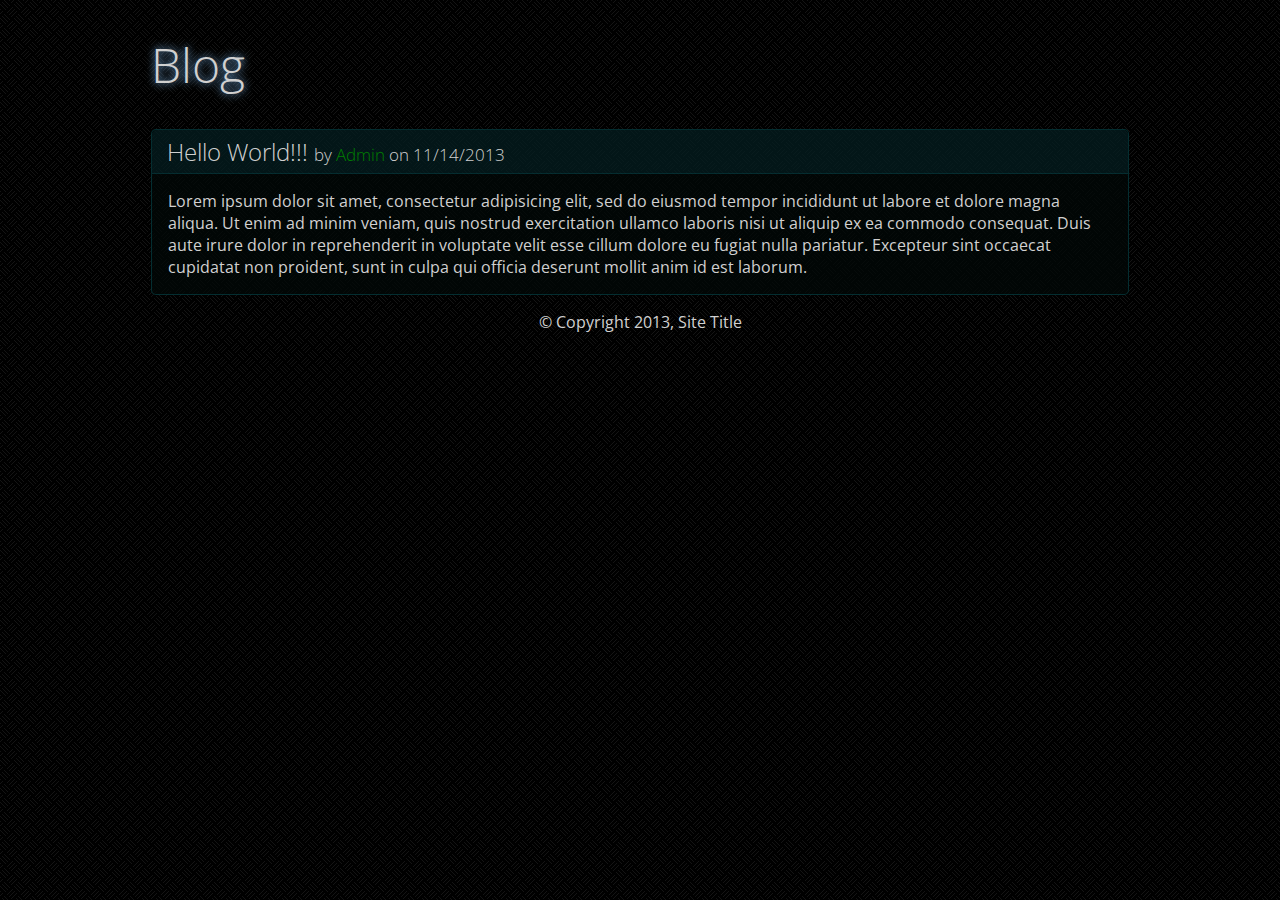
==== HTML/blog.html @ 29417994 "lisatud blogi leht" ====
<!DOCTYPE html>
    <head>
        <meta charset="utf-8">
        <meta http-equiv="X-UA-Compatible" content="IE=edge">
        <title>board title</title>
        <meta name="description" content="">
        <meta name="viewport" content="width=device-width, initial-scale=1">


        <link rel="stylesheet" href="css/normalize.css">
        <link rel="stylesheet" href="css/blog.css">
    </head>
    <body>
        <div id="page-container">
        <header id="page-header">
            <h1>Blog</h1>
        </header>
        
        <div class="blue-box">
            <h2>Hello World!!! <span class="article-meta">by <span class="article-author">Admin</span> on 11/14/2013</span></h2>
            <div class="blue-box-inner">
                Lorem ipsum dolor sit amet, consectetur adipisicing elit, sed do eiusmod
                tempor incididunt ut labore et dolore magna aliqua. Ut enim ad minim veniam,
                quis nostrud exercitation ullamco laboris nisi ut aliquip ex ea commodo
                consequat. Duis aute irure dolor in reprehenderit in voluptate velit esse
                cillum dolore eu fugiat nulla pariatur. Excepteur sint occaecat cupidatat non
                proident, sunt in culpa qui officia deserunt mollit anim id est laborum.
            </div>
        </div>
        






        <footer id="page-footer">© Copyright 2013, Site Title</footer>
        </div>


        <script src="//ajax.googleapis.com/ajax/libs/jquery/1.10.2/jquery.min.js"></script>
        <script>window.jQuery || document.write('<script src="js/vendor/jquery-1.10.2.min.js"><\/script>')</script>
        <script src="js/plugins.js"></script>
        <script src="js/main.js"></script>

        <!-- Google Analytics: change UA-XXXXX-X to be your site's ID. -->
        <script>
            (function(b,o,i,l,e,r){b.GoogleAnalyticsObject=l;b[l]||(b[l]=
            function(){(b[l].q=b[l].q||[]).push(arguments)});b[l].l=+new Date;
            e=o.createElement(i);r=o.getElementsByTagName(i)[0];
            e.src='//www.google-analytics.com/analytics.js';
            r.parentNode.insertBefore(e,r)}(window,document,'script','ga'));
            ga('create','UA-XXXXX-X');ga('send','pageview');
        </script>
    </body>
</html>
---- HTML/css/blog.css ----
@import url(http://fonts.googleapis.com/css?family=Open+Sans:400,300);

html {
	/*background-image: radial-gradient(ellipse farthest-corner at center top, #CFFFDF 0%, #0086C4 100%);*/
	background-image: url('simple_dashed.png');
	height: 100%;
}

* {
	font-family: 'Open Sans', sans-serif;
	color: #d0d0d0;
}

a {
	text-decoration: none;
}

#page-container {
	max-width: 978px;
	margin: 0 auto;
}

#page-header h1{
	font-size: 3em;
	font-weight: 300;
	text-shadow: 0 0 8px #85C4FF;
	transition: all 1s ease;
}

#page-header h1:hover{
    text-shadow: 0 0 10px #FF1160;
}

.blue-box {
	border-radius: 5px;
	border: 1px solid rgba(9, 123, 133, 0.34);
	background: none repeat scroll 0 0 rgba(2, 9, 7, 0.72);
	margin-bottom: 1em;
}

.blue-box h2 {
	background: none repeat scroll 0 0 rgba(36, 191, 225, 0.09);
    border-bottom: 1px solid rgba(9, 123, 133, 0.22);
    border-radius: 5px 5px 0 0;
    font-weight: 300;
    margin: 0;
    padding: 5px 15px;
}

.article-meta {
	font-size: 0.7em;
}

.article-author {
	color: green;
}

.blue-box-inner {
	padding: 1em;
}

#page-footer {
	text-align: center;
}
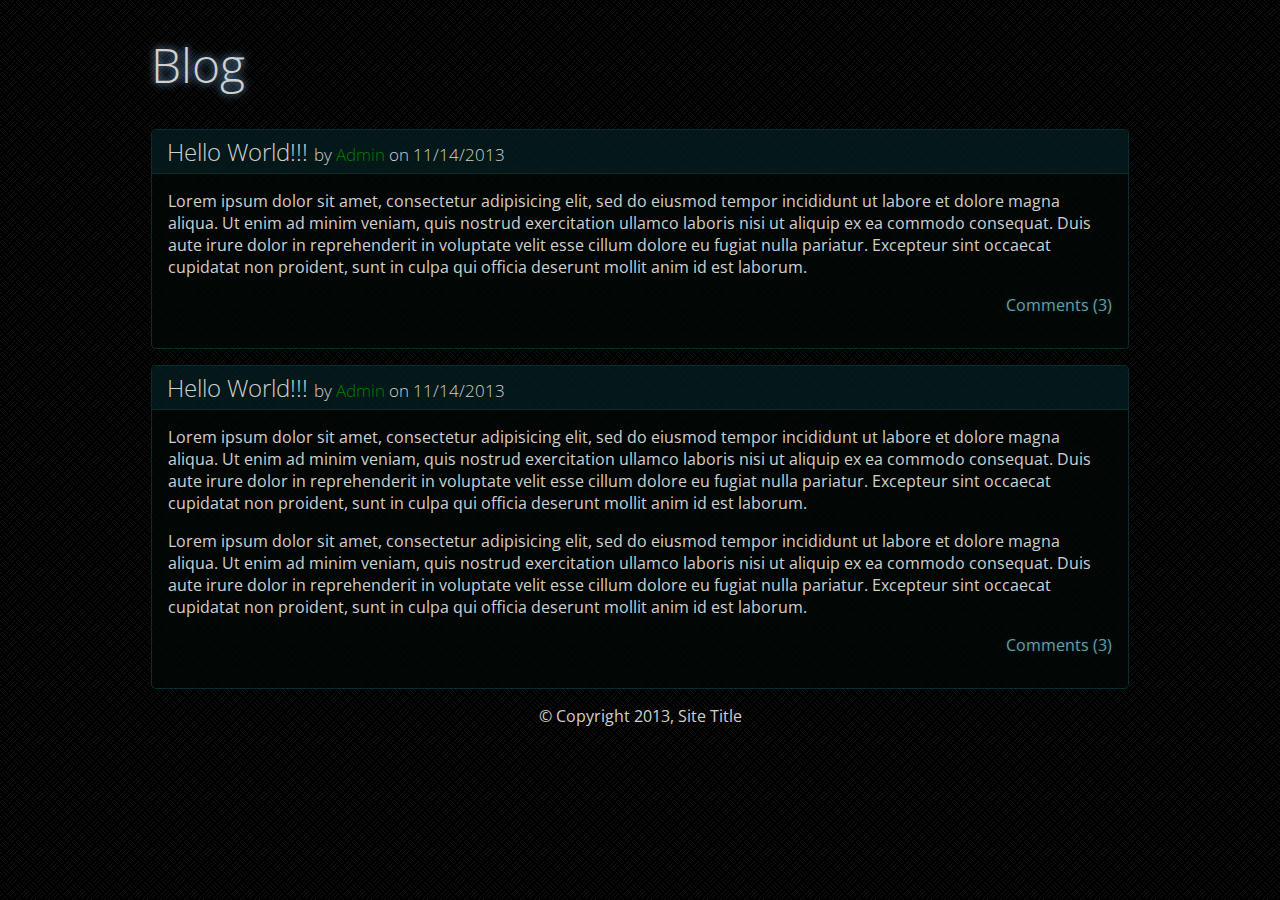
==== commit 5ba3e462: "update" ====
--- a/HTML/blog.html
+++ b/HTML/blog.html
@@ -19,17 +19,37 @@
         <div class="blue-box">
             <h2>Hello World!!! <span class="article-meta">by <span class="article-author">Admin</span> on 11/14/2013</span></h2>
             <div class="blue-box-inner">
-                Lorem ipsum dolor sit amet, consectetur adipisicing elit, sed do eiusmod
+                <p>Lorem ipsum dolor sit amet, consectetur adipisicing elit, sed do eiusmod
                 tempor incididunt ut labore et dolore magna aliqua. Ut enim ad minim veniam,
                 quis nostrud exercitation ullamco laboris nisi ut aliquip ex ea commodo
                 consequat. Duis aute irure dolor in reprehenderit in voluptate velit esse
                 cillum dolore eu fugiat nulla pariatur. Excepteur sint occaecat cupidatat non
-                proident, sunt in culpa qui officia deserunt mollit anim id est laborum.
+                proident, sunt in culpa qui officia deserunt mollit anim id est laborum.</p>
+                <p class="comments"><a href="#">Comments (3)</a></p>
             </div>
         </div>
         
 
+        <div class="blue-box">
+            <h2>Hello World!!! <span class="article-meta">by <span class="article-author">Admin</span> on 11/14/2013</span></h2>
+            <div class="blue-box-inner">
+                <p>Lorem ipsum dolor sit amet, consectetur adipisicing elit, sed do eiusmod
+                tempor incididunt ut labore et dolore magna aliqua. Ut enim ad minim veniam,
+                quis nostrud exercitation ullamco laboris nisi ut aliquip ex ea commodo
+                consequat. Duis aute irure dolor in reprehenderit in voluptate velit esse
+                cillum dolore eu fugiat nulla pariatur. Excepteur sint occaecat cupidatat non
+                proident, sunt in culpa qui officia deserunt mollit anim id est laborum.</p>
 
+                <p>Lorem ipsum dolor sit amet, consectetur adipisicing elit, sed do eiusmod
+                tempor incididunt ut labore et dolore magna aliqua. Ut enim ad minim veniam,
+                quis nostrud exercitation ullamco laboris nisi ut aliquip ex ea commodo
+                consequat. Duis aute irure dolor in reprehenderit in voluptate velit esse
+                cillum dolore eu fugiat nulla pariatur. Excepteur sint occaecat cupidatat non
+                proident, sunt in culpa qui officia deserunt mollit anim id est laborum.</p>
+                
+                <p class="comments"><a href="#">Comments (3)</a></p>
+            </div>
+        </div>
 
 
 
--- a/HTML/css/blog.css
+++ b/HTML/css/blog.css
@@ -12,7 +12,14 @@
 }
 
 a {
-	text-decoration: none;
+    color: #62A1A4;
+    text-decoration: none;
+    text-shadow: 0 0 4px rgba(81, 152, 203, 0.23);
+    transition: all 0.4s ease;
+}
+
+a:hover {
+	text-shadow: 0 0 4px rgba(81, 152, 203, 0.73);
 }
 
 #page-container {
@@ -59,6 +66,54 @@
 	padding: 1em;
 }
 
+.blue-box-inner p{
+	margin: 0 0 1em 0;
+}
+
+.blue-box-inner .comments{
+	text-align: right;
+}
+
 #page-footer {
 	text-align: center;
-}+}
+
+
+/***********************************************/
+
+h3 {
+	font-weight: 300;
+	font-size: 1.25em;
+	margin-left: 1em;
+}
+
+
+.username{
+    color: #29A329;
+    text-shadow: 0 0 5px rgba(2, 139, 0, 0.64);
+}
+
+.reply-container {
+    margin: 0 auto 1em;
+    width: 95%;
+}
+
+.reply-arrows {
+    float: left;
+    margin-left: 2px;
+    margin-right: 2px;
+}
+
+.post-reply .post-content {
+	margin: 0.5em 1em;
+}
+
+.post-reply {
+ 	background: linear-gradient(to bottom, rgba(4, 27, 27, 0.72) 0%, rgba(4, 69, 68, 0.47) 100%) no-repeat scroll right top rgba(0, 0, 0, 0);
+    border: 1px solid rgba(9, 123, 133, 0.34);
+    border-radius: 4px;
+    display: table;
+    /*max-width: 95%;
+    min-width: 300px;*/
+    padding: 0.1em 0.5em;
+}
